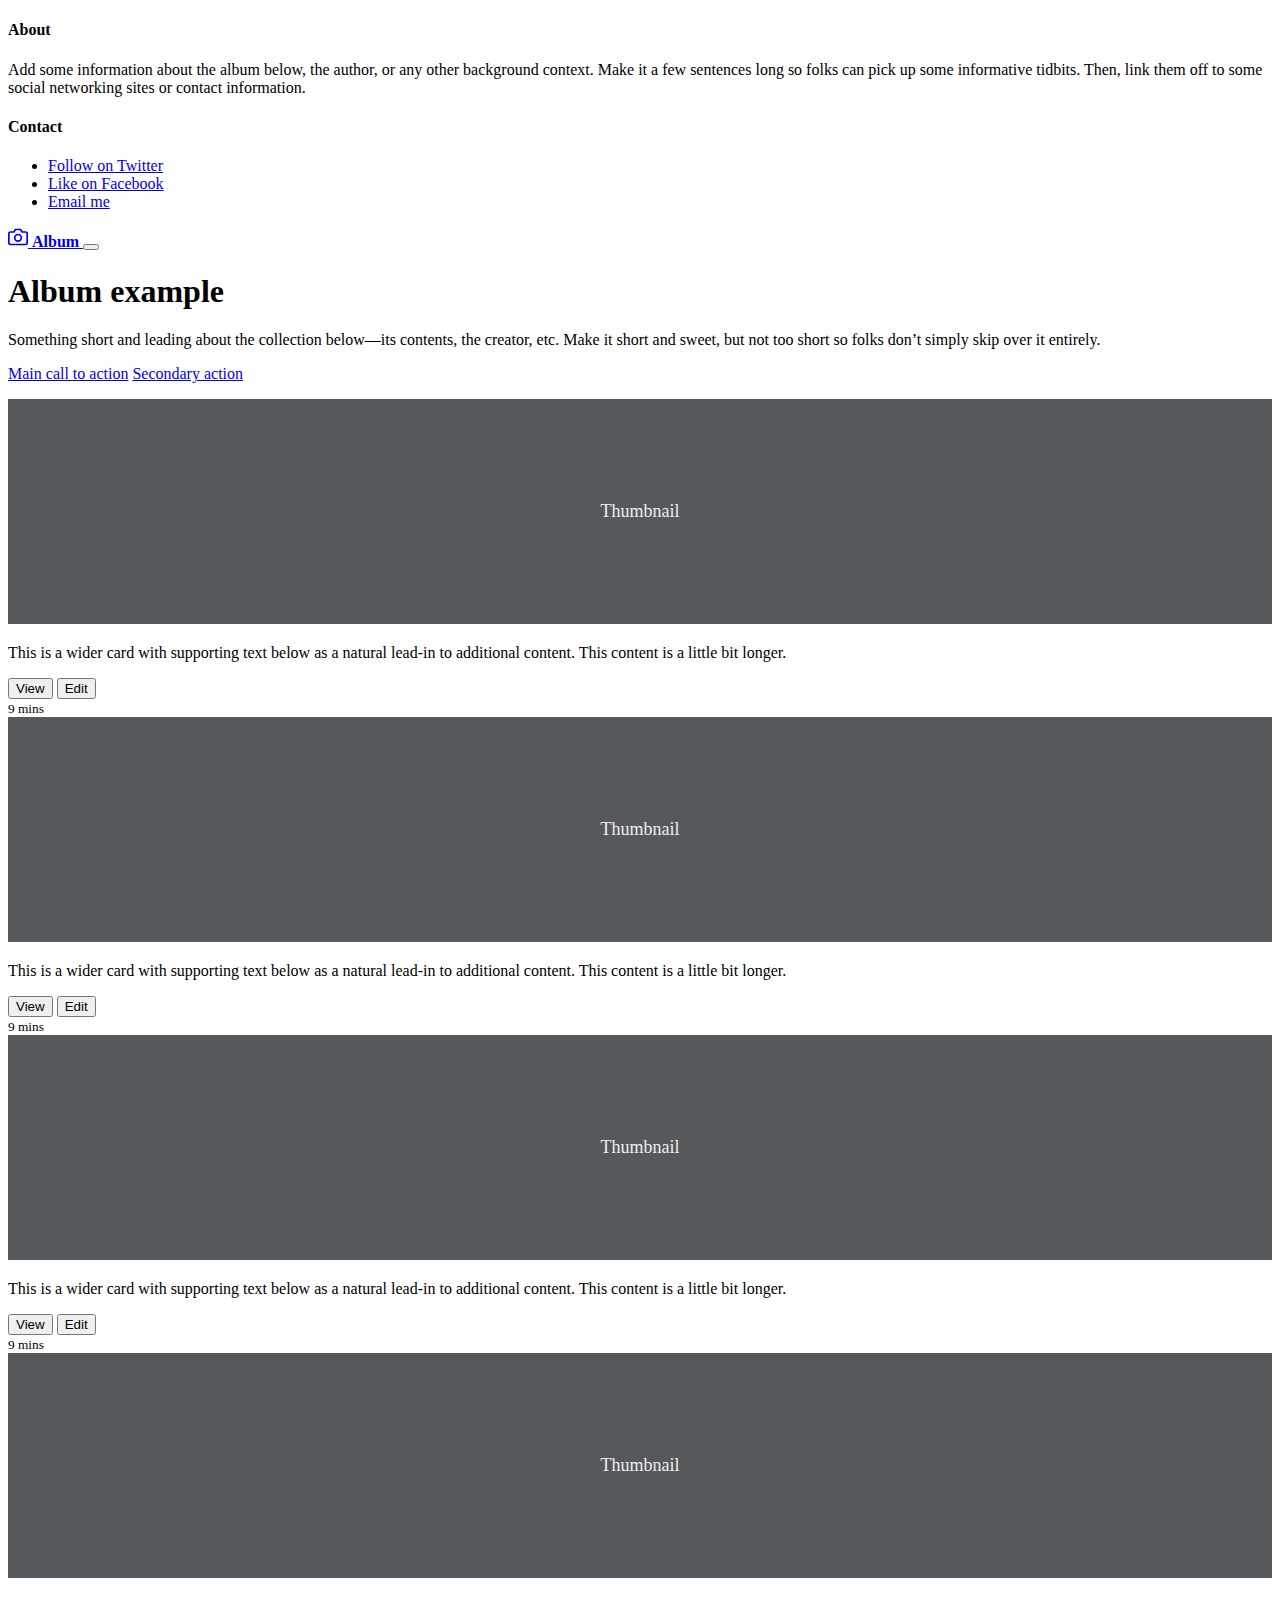
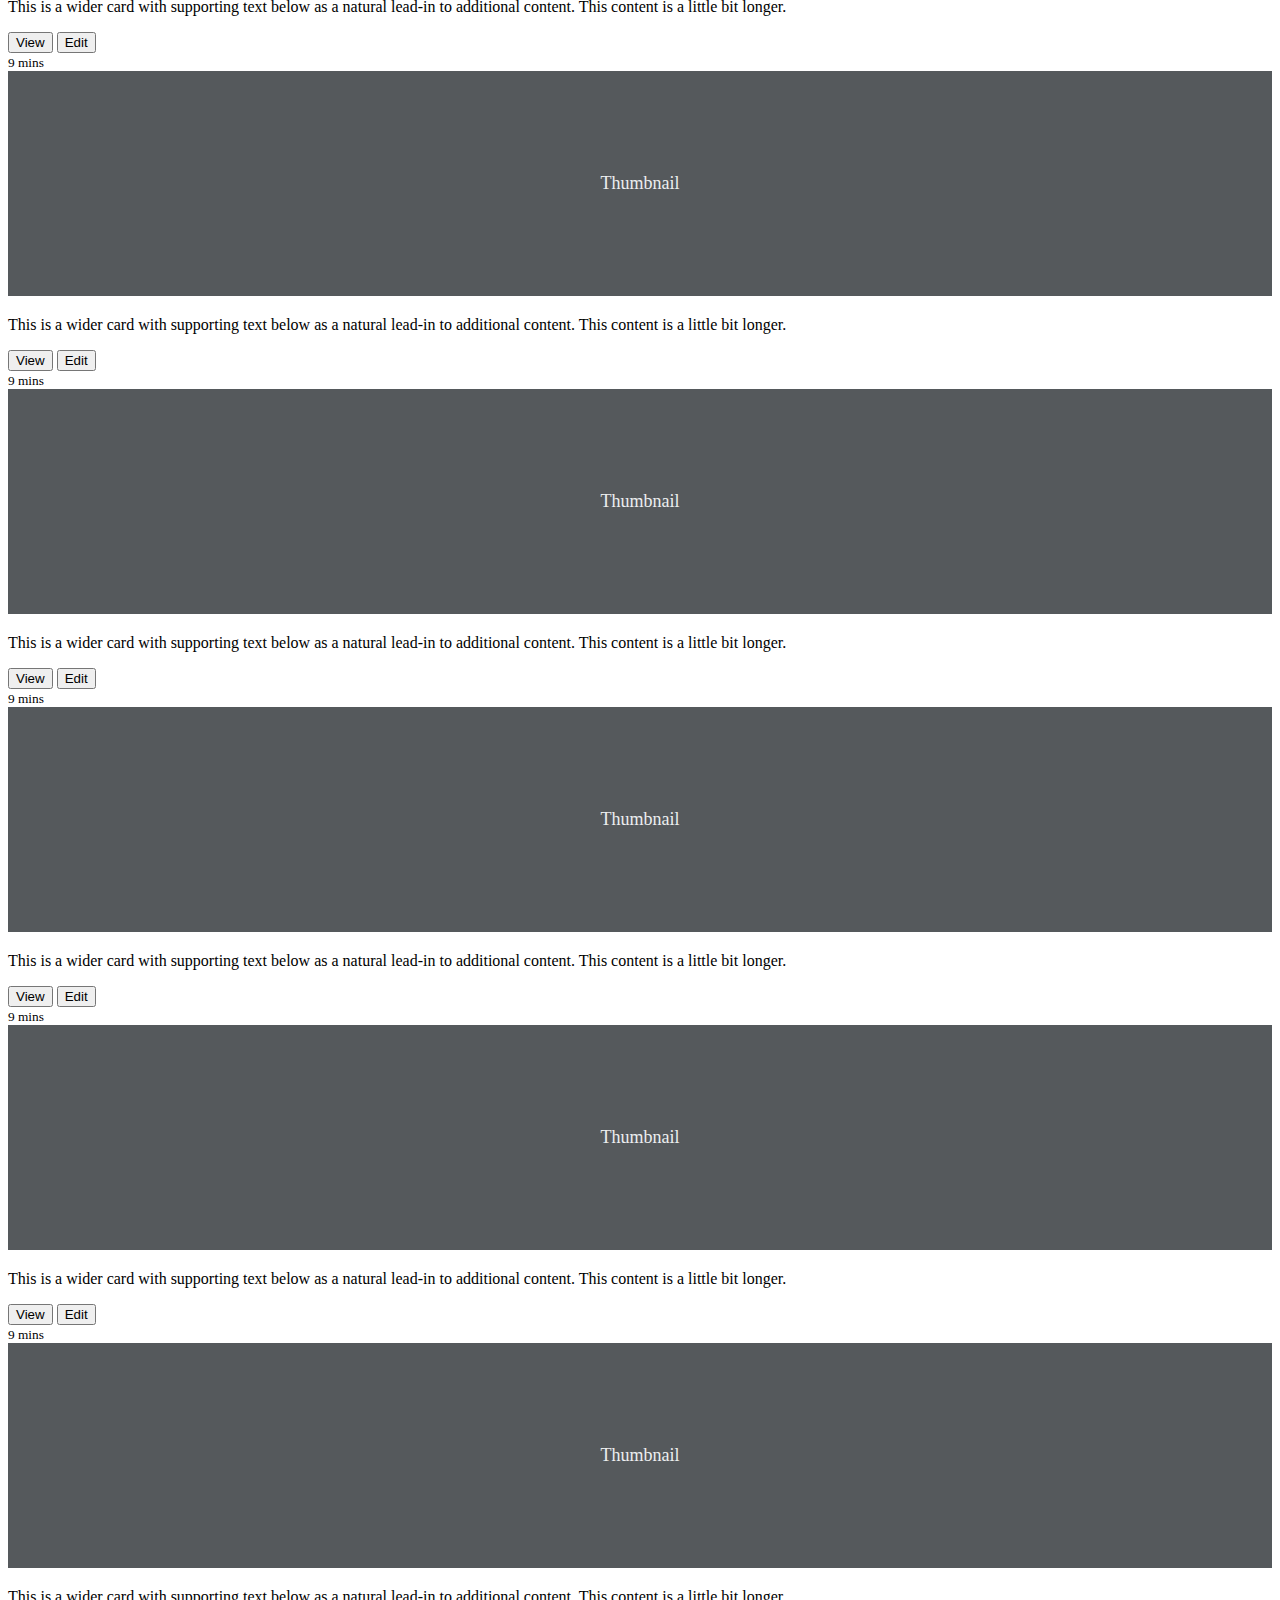
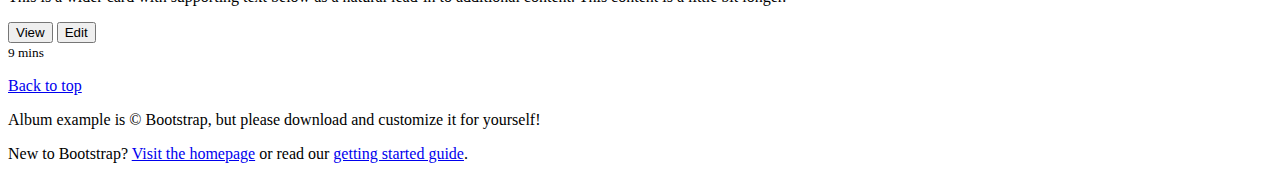
==== html/page1.html @ 1efcc768 "dsfe" ====
<!doctype html>
<html lang="en">

<head>
  <meta charset="utf-8">
  <meta name="viewport" content="width=device-width, initial-scale=1">
  <meta name="description" content="">
  <meta name="author" content="Mark Otto, Jacob Thornton, and Bootstrap contributors">
  <meta name="generator" content="Hugo 0.72.0">
  <title>Album example · Bootstrap</title>

  <link rel="canonical" href="https://v5.getbootstrap.com/docs/5.0/examples/album/">



  <!-- Bootstrap core CSS -->
<link rel="stylesheet" href="https://stackpath.bootstrapcdn.com/bootstrap/5.0.0-alpha1/css/bootstrap.min.css" integrity="sha384-r4NyP46KrjDleawBgD5tp8Y7UzmLA05oM1iAEQ17CSuDqnUK2+k9luXQOfXJCJ4I" crossorigin="anonymous">
<script src="https://stackpath.bootstrapcdn.com/bootstrap/5.0.0-alpha1/js/bootstrap.min.js" integrity="sha384-oesi62hOLfzrys4LxRF63OJCXdXDipiYWBnvTl9Y9/TRlw5xlKIEHpNyvvDShgf/" crossorigin="anonymous"></script>
<script src="https://cdn.jsdelivr.net/npm/popper.js@1.16.0/dist/umd/popper.min.js" integrity="sha384-Q6E9RHvbIyZFJoft+2mJbHaEWldlvI9IOYy5n3zV9zzTtmI3UksdQRVvoxMfooAo" crossorigin="anonymous"></script>

  <style>
    .bd-placeholder-img {
      font-size: 1.125rem;
      text-anchor: middle;
      -webkit-user-select: none;
      -moz-user-select: none;
      -ms-user-select: none;
      user-select: none;
    }

    @media (min-width: 768px) {
      .bd-placeholder-img-lg {
        font-size: 3.5rem;
      }
    }
  </style>


</head>

<body>

  <header>
    <div class="collapse bg-dark" id="navbarHeader">
      <div class="container">
        <div class="row">
          <div class="col-sm-8 col-md-7 py-4">
            <h4 class="text-white">About</h4>
            <p class="text-muted">Add some information about the album below, the author, or any other background
              context. Make it a few sentences long so folks can pick up some informative tidbits. Then, link them off
              to some social networking sites or contact information.</p>
          </div>
          <div class="col-sm-4 offset-md-1 py-4">
            <h4 class="text-white">Contact</h4>
            <ul class="list-unstyled">
              <li><a href="#" class="text-white">Follow on Twitter</a></li>
              <li><a href="#" class="text-white">Like on Facebook</a></li>
              <li><a href="#" class="text-white">Email me</a></li>
            </ul>
          </div>
        </div>
      </div>
    </div>
    <div class="navbar navbar-dark bg-dark shadow-sm">
      <div class="container">
        <a href="#" class="navbar-brand d-flex align-items-center">
          <svg xmlns="http://www.w3.org/2000/svg" width="20" height="20" fill="none" stroke="currentColor"
            stroke-linecap="round" stroke-linejoin="round" stroke-width="2" aria-hidden="true" class="mr-2"
            viewBox="0 0 24 24">
            <path d="M23 19a2 2 0 0 1-2 2H3a2 2 0 0 1-2-2V8a2 2 0 0 1 2-2h4l2-3h6l2 3h4a2 2 0 0 1 2 2z" />
            <circle cx="12" cy="13" r="4" /></svg>
          <strong>Album</strong>
        </a>
        <button class="navbar-toggler" type="button" data-toggle="collapse" data-target="#navbarHeader"
          aria-controls="navbarHeader" aria-expanded="false" aria-label="Toggle navigation">
          <span class="navbar-toggler-icon"></span>
        </button>
      </div>
    </div>
  </header>

  <main>

    <section class="py-5 text-center container">
      <div class="row py-lg-5">
        <div class="col-lg-6 col-md-8 mx-auto">
          <h1 class="font-weight-light">Album example</h1>
          <p class="lead text-muted">Something short and leading about the collection below—its contents, the creator,
            etc. Make it short and sweet, but not too short so folks don’t simply skip over it entirely.</p>
          <p>
            <a href="#" class="btn btn-primary my-2">Main call to action</a>
            <a href="#" class="btn btn-secondary my-2">Secondary action</a>
          </p>
        </div>
      </div>
    </section>

    <div class="album py-5 bg-light">
      <div class="container">

        <div class="row row-cols-1 row-cols-sm-2 row-cols-md-3 g-3">
          <div class="col">
            <div class="card shadow-sm">
              <svg class="bd-placeholder-img card-img-top" width="100%" height="225" xmlns="http://www.w3.org/2000/svg"
                aria-label="Placeholder: Thumbnail" preserveAspectRatio="xMidYMid slice" role="img" focusable="false">
                <title>Placeholder</title>
                <rect width="100%" height="100%" fill="#55595c" /><text x="50%" y="50%" fill="#eceeef"
                  dy=".3em">Thumbnail</text>
              </svg>

              <div class="card-body">
                <p class="card-text">This is a wider card with supporting text below as a natural lead-in to additional
                  content. This content is a little bit longer.</p>
                <div class="d-flex justify-content-between align-items-center">
                  <div class="btn-group">
                    <button type="button" class="btn btn-sm btn-outline-secondary">View</button>
                    <button type="button" class="btn btn-sm btn-outline-secondary">Edit</button>
                  </div>
                  <small class="text-muted">9 mins</small>
                </div>
              </div>
            </div>
          </div>
          <div class="col">
            <div class="card shadow-sm">
              <svg class="bd-placeholder-img card-img-top" width="100%" height="225" xmlns="http://www.w3.org/2000/svg"
                aria-label="Placeholder: Thumbnail" preserveAspectRatio="xMidYMid slice" role="img" focusable="false">
                <title>Placeholder</title>
                <rect width="100%" height="100%" fill="#55595c" /><text x="50%" y="50%" fill="#eceeef"
                  dy=".3em">Thumbnail</text>
              </svg>

              <div class="card-body">
                <p class="card-text">This is a wider card with supporting text below as a natural lead-in to additional
                  content. This content is a little bit longer.</p>
                <div class="d-flex justify-content-between align-items-center">
                  <div class="btn-group">
                    <button type="button" class="btn btn-sm btn-outline-secondary">View</button>
                    <button type="button" class="btn btn-sm btn-outline-secondary">Edit</button>
                  </div>
                  <small class="text-muted">9 mins</small>
                </div>
              </div>
            </div>
          </div>
          <div class="col">
            <div class="card shadow-sm">
              <svg class="bd-placeholder-img card-img-top" width="100%" height="225" xmlns="http://www.w3.org/2000/svg"
                aria-label="Placeholder: Thumbnail" preserveAspectRatio="xMidYMid slice" role="img" focusable="false">
                <title>Placeholder</title>
                <rect width="100%" height="100%" fill="#55595c" /><text x="50%" y="50%" fill="#eceeef"
                  dy=".3em">Thumbnail</text>
              </svg>

              <div class="card-body">
                <p class="card-text">This is a wider card with supporting text below as a natural lead-in to additional
                  content. This content is a little bit longer.</p>
                <div class="d-flex justify-content-between align-items-center">
                  <div class="btn-group">
                    <button type="button" class="btn btn-sm btn-outline-secondary">View</button>
                    <button type="button" class="btn btn-sm btn-outline-secondary">Edit</button>
                  </div>
                  <small class="text-muted">9 mins</small>
                </div>
              </div>
            </div>
          </div>

          <div class="col">
            <div class="card shadow-sm">
              <svg class="bd-placeholder-img card-img-top" width="100%" height="225" xmlns="http://www.w3.org/2000/svg"
                aria-label="Placeholder: Thumbnail" preserveAspectRatio="xMidYMid slice" role="img" focusable="false">
                <title>Placeholder</title>
                <rect width="100%" height="100%" fill="#55595c" /><text x="50%" y="50%" fill="#eceeef"
                  dy=".3em">Thumbnail</text>
              </svg>

              <div class="card-body">
                <p class="card-text">This is a wider card with supporting text below as a natural lead-in to additional
                  content. This content is a little bit longer.</p>
                <div class="d-flex justify-content-between align-items-center">
                  <div class="btn-group">
                    <button type="button" class="btn btn-sm btn-outline-secondary">View</button>
                    <button type="button" class="btn btn-sm btn-outline-secondary">Edit</button>
                  </div>
                  <small class="text-muted">9 mins</small>
                </div>
              </div>
            </div>
          </div>
          <div class="col">
            <div class="card shadow-sm">
              <svg class="bd-placeholder-img card-img-top" width="100%" height="225" xmlns="http://www.w3.org/2000/svg"
                aria-label="Placeholder: Thumbnail" preserveAspectRatio="xMidYMid slice" role="img" focusable="false">
                <title>Placeholder</title>
                <rect width="100%" height="100%" fill="#55595c" /><text x="50%" y="50%" fill="#eceeef"
                  dy=".3em">Thumbnail</text>
              </svg>

              <div class="card-body">
                <p class="card-text">This is a wider card with supporting text below as a natural lead-in to additional
                  content. This content is a little bit longer.</p>
                <div class="d-flex justify-content-between align-items-center">
                  <div class="btn-group">
                    <button type="button" class="btn btn-sm btn-outline-secondary">View</button>
                    <button type="button" class="btn btn-sm btn-outline-secondary">Edit</button>
                  </div>
                  <small class="text-muted">9 mins</small>
                </div>
              </div>
            </div>
          </div>
          <div class="col">
            <div class="card shadow-sm">
              <svg class="bd-placeholder-img card-img-top" width="100%" height="225" xmlns="http://www.w3.org/2000/svg"
                aria-label="Placeholder: Thumbnail" preserveAspectRatio="xMidYMid slice" role="img" focusable="false">
                <title>Placeholder</title>
                <rect width="100%" height="100%" fill="#55595c" /><text x="50%" y="50%" fill="#eceeef"
                  dy=".3em">Thumbnail</text>
              </svg>

              <div class="card-body">
                <p class="card-text">This is a wider card with supporting text below as a natural lead-in to additional
                  content. This content is a little bit longer.</p>
                <div class="d-flex justify-content-between align-items-center">
                  <div class="btn-group">
                    <button type="button" class="btn btn-sm btn-outline-secondary">View</button>
                    <button type="button" class="btn btn-sm btn-outline-secondary">Edit</button>
                  </div>
                  <small class="text-muted">9 mins</small>
                </div>
              </div>
            </div>
          </div>

          <div class="col">
            <div class="card shadow-sm">
              <svg class="bd-placeholder-img card-img-top" width="100%" height="225" xmlns="http://www.w3.org/2000/svg"
                aria-label="Placeholder: Thumbnail" preserveAspectRatio="xMidYMid slice" role="img" focusable="false">
                <title>Placeholder</title>
                <rect width="100%" height="100%" fill="#55595c" /><text x="50%" y="50%" fill="#eceeef"
                  dy=".3em">Thumbnail</text>
              </svg>

              <div class="card-body">
                <p class="card-text">This is a wider card with supporting text below as a natural lead-in to additional
                  content. This content is a little bit longer.</p>
                <div class="d-flex justify-content-between align-items-center">
                  <div class="btn-group">
                    <button type="button" class="btn btn-sm btn-outline-secondary">View</button>
                    <button type="button" class="btn btn-sm btn-outline-secondary">Edit</button>
                  </div>
                  <small class="text-muted">9 mins</small>
                </div>
              </div>
            </div>
          </div>
          <div class="col">
            <div class="card shadow-sm">
              <svg class="bd-placeholder-img card-img-top" width="100%" height="225" xmlns="http://www.w3.org/2000/svg"
                aria-label="Placeholder: Thumbnail" preserveAspectRatio="xMidYMid slice" role="img" focusable="false">
                <title>Placeholder</title>
                <rect width="100%" height="100%" fill="#55595c" /><text x="50%" y="50%" fill="#eceeef"
                  dy=".3em">Thumbnail</text>
              </svg>

              <div class="card-body">
                <p class="card-text">This is a wider card with supporting text below as a natural lead-in to additional
                  content. This content is a little bit longer.</p>
                <div class="d-flex justify-content-between align-items-center">
                  <div class="btn-group">
                    <button type="button" class="btn btn-sm btn-outline-secondary">View</button>
                    <button type="button" class="btn btn-sm btn-outline-secondary">Edit</button>
                  </div>
                  <small class="text-muted">9 mins</small>
                </div>
              </div>
            </div>
          </div>
          <div class="col">
            <div class="card shadow-sm">
              <svg class="bd-placeholder-img card-img-top" width="100%" height="225" xmlns="http://www.w3.org/2000/svg"
                aria-label="Placeholder: Thumbnail" preserveAspectRatio="xMidYMid slice" role="img" focusable="false">
                <title>Placeholder</title>
                <rect width="100%" height="100%" fill="#55595c" /><text x="50%" y="50%" fill="#eceeef"
                  dy=".3em">Thumbnail</text>
              </svg>

              <div class="card-body">
                <p class="card-text">This is a wider card with supporting text below as a natural lead-in to additional
                  content. This content is a little bit longer.</p>
                <div class="d-flex justify-content-between align-items-center">
                  <div class="btn-group">
                    <button type="button" class="btn btn-sm btn-outline-secondary">View</button>
                    <button type="button" class="btn btn-sm btn-outline-secondary">Edit</button>
                  </div>
                  <small class="text-muted">9 mins</small>
                </div>
              </div>
            </div>
          </div>
        </div>
      </div>
    </div>

  </main>

  <footer class="text-muted py-5">
    <div class="container">
      <p class="float-right mb-1">
        <a href="#">Back to top</a>
      </p>
      <p class="mb-1">Album example is &copy; Bootstrap, but please download and customize it for yourself!</p>
      <p class="mb-0">New to Bootstrap? <a href="/">Visit the homepage</a> or read our <a
          href="/docs/5.0/getting-started/introduction/">getting started guide</a>.</p>
    </div>
  </footer>

</body>

</html>
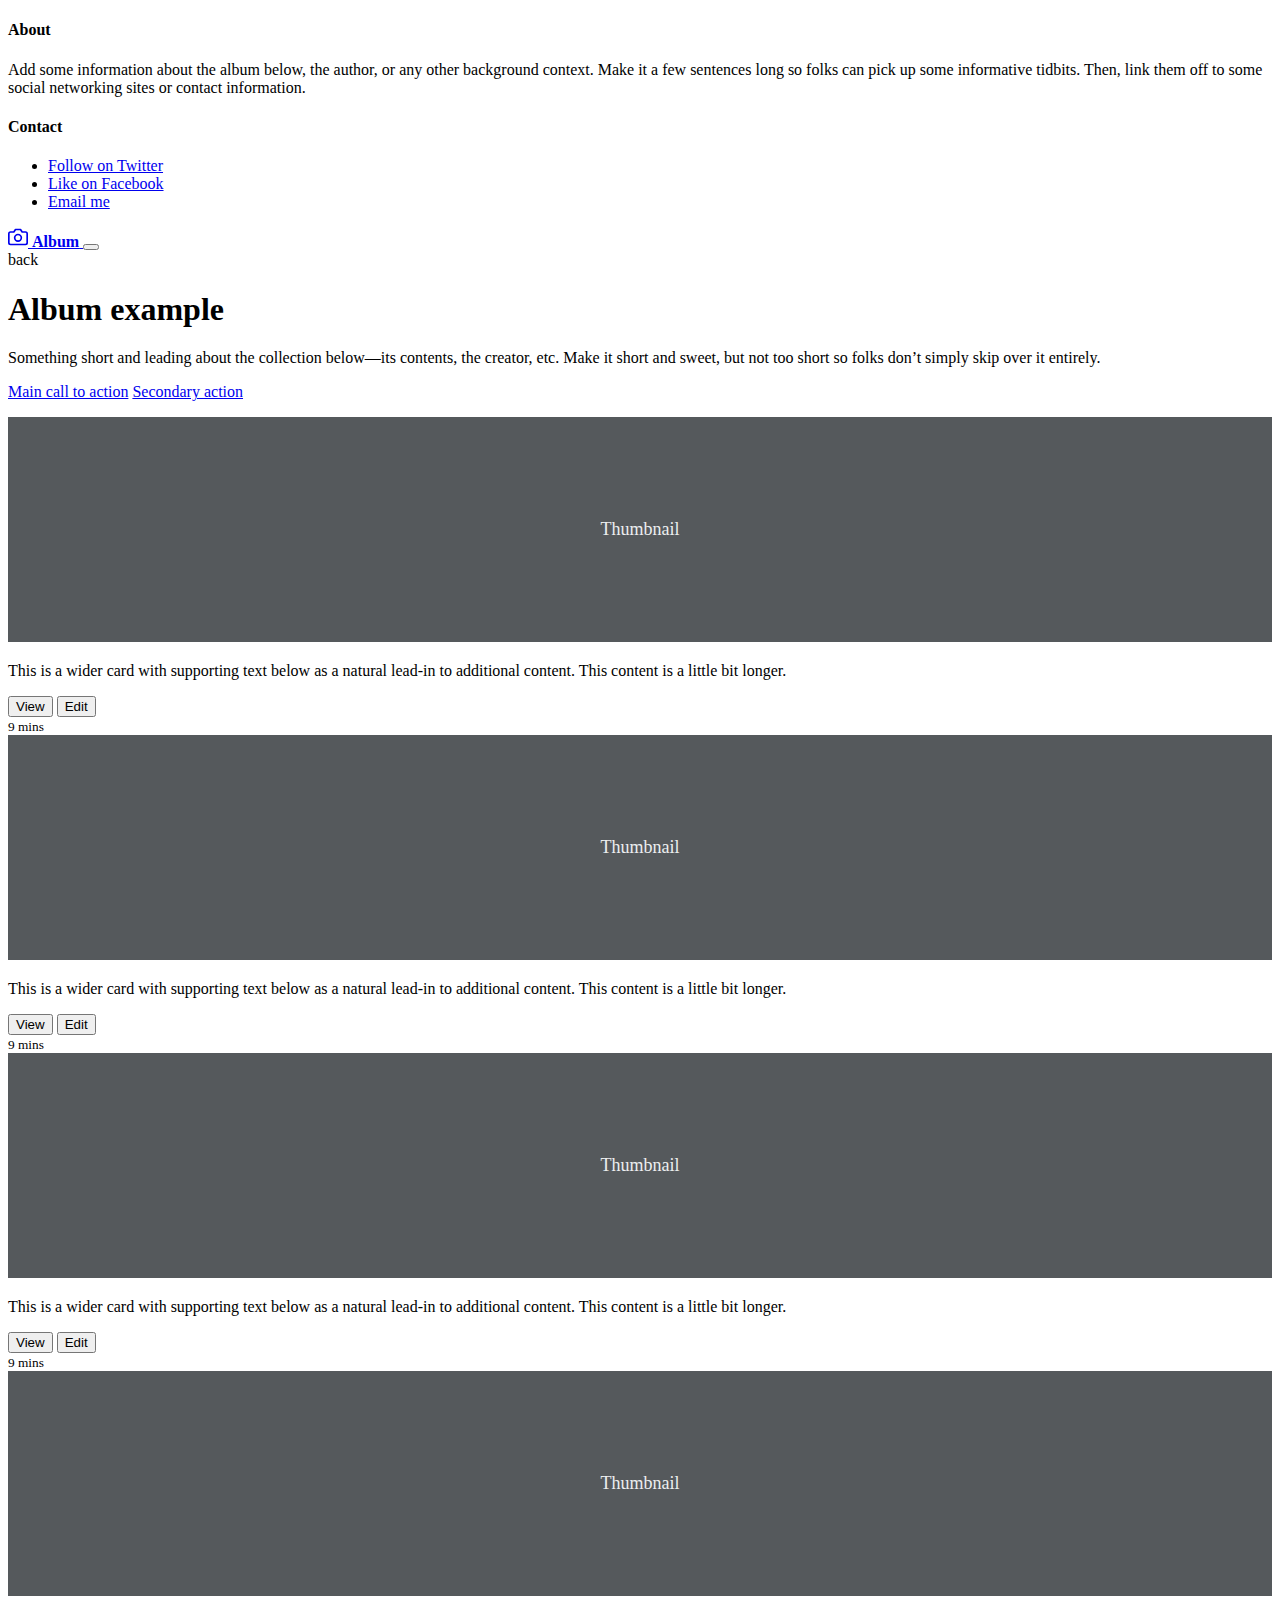
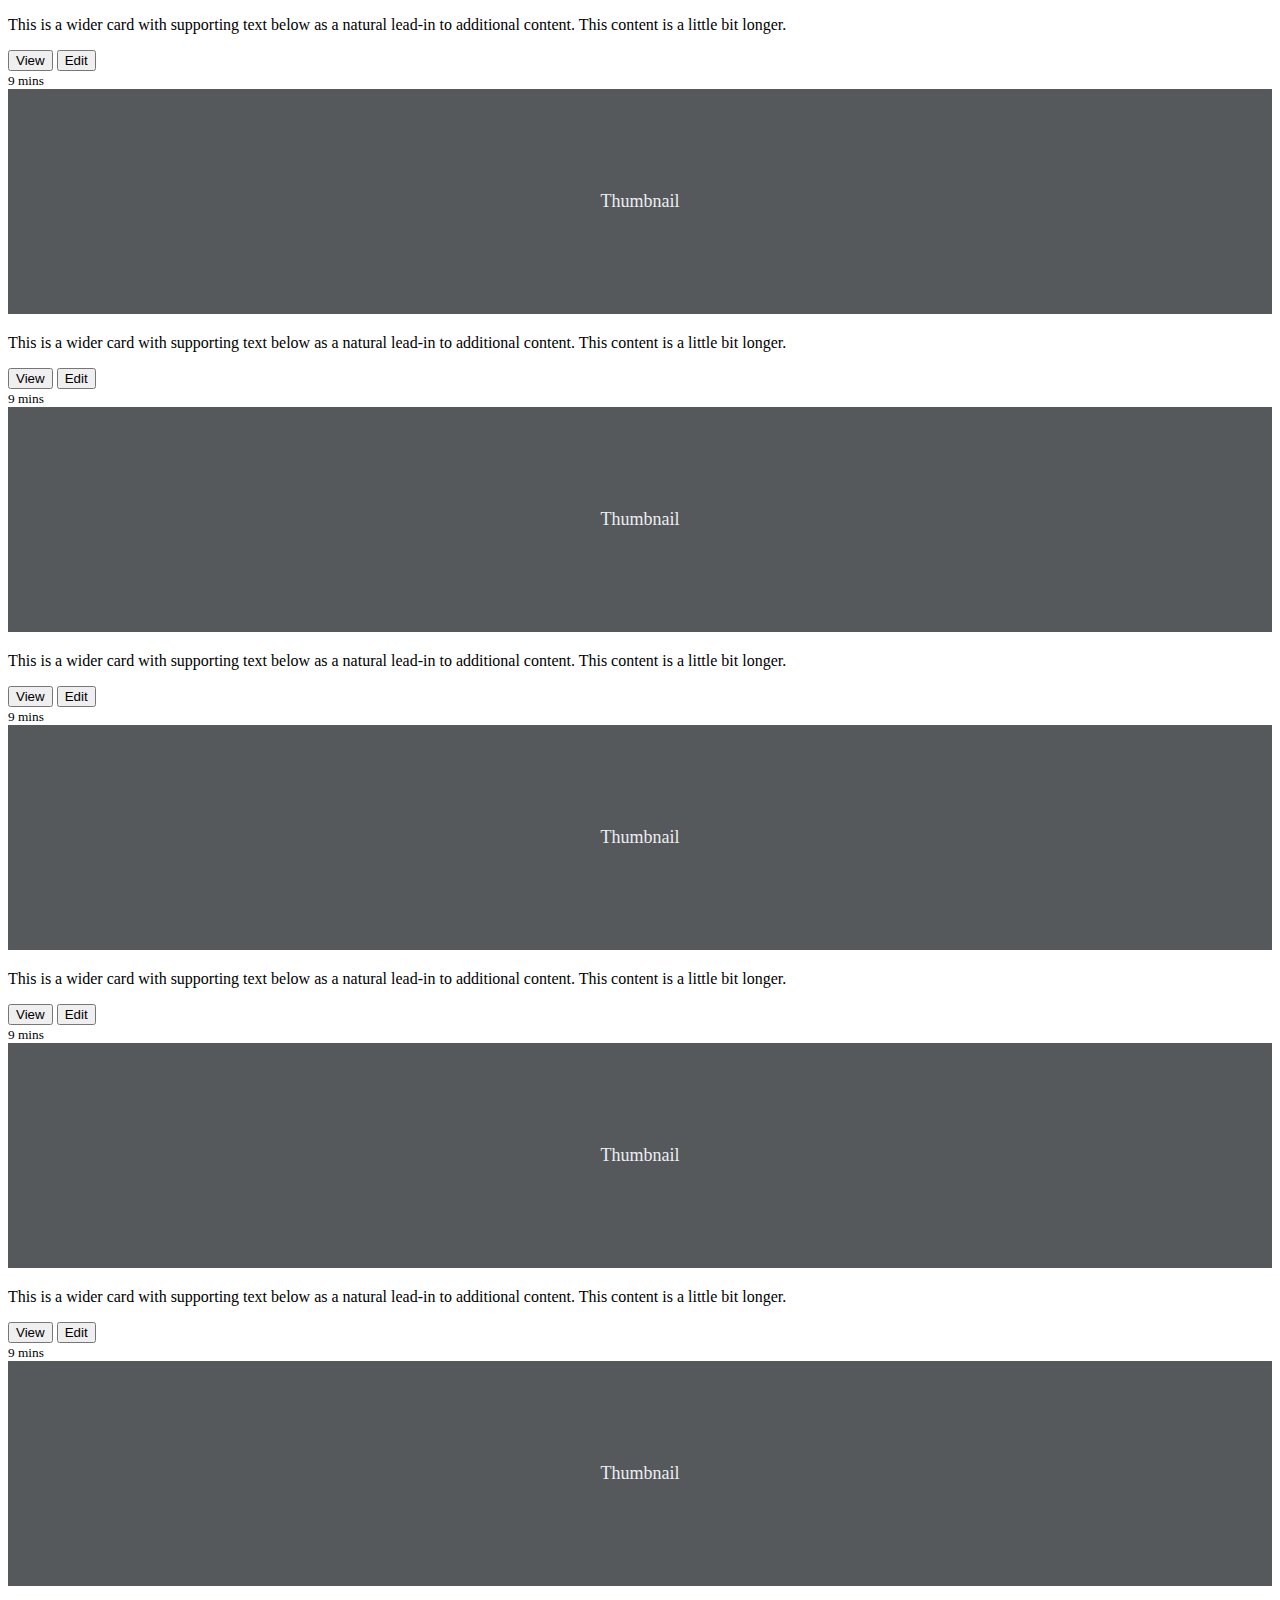
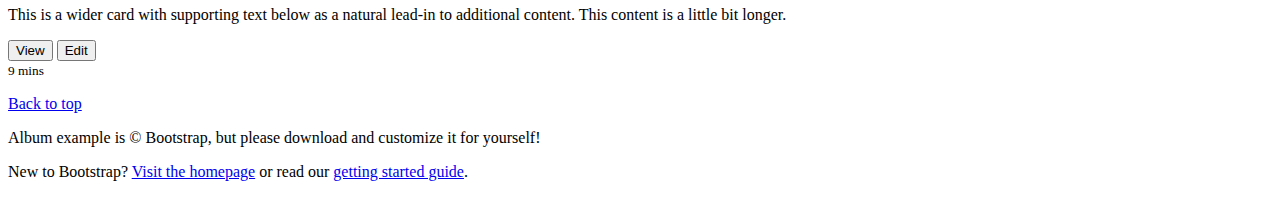
==== commit e4933eb4: "k" ====
--- a/html/page1.html
+++ b/html/page1.html
@@ -82,6 +82,7 @@
   <main>
 
     <section class="py-5 text-center container">
+        <div class="botton"> <link rel="stylesheet" href="../index.html"> back</div>
       <div class="row py-lg-5">
         <div class="col-lg-6 col-md-8 mx-auto">
           <h1 class="font-weight-light">Album example</h1>
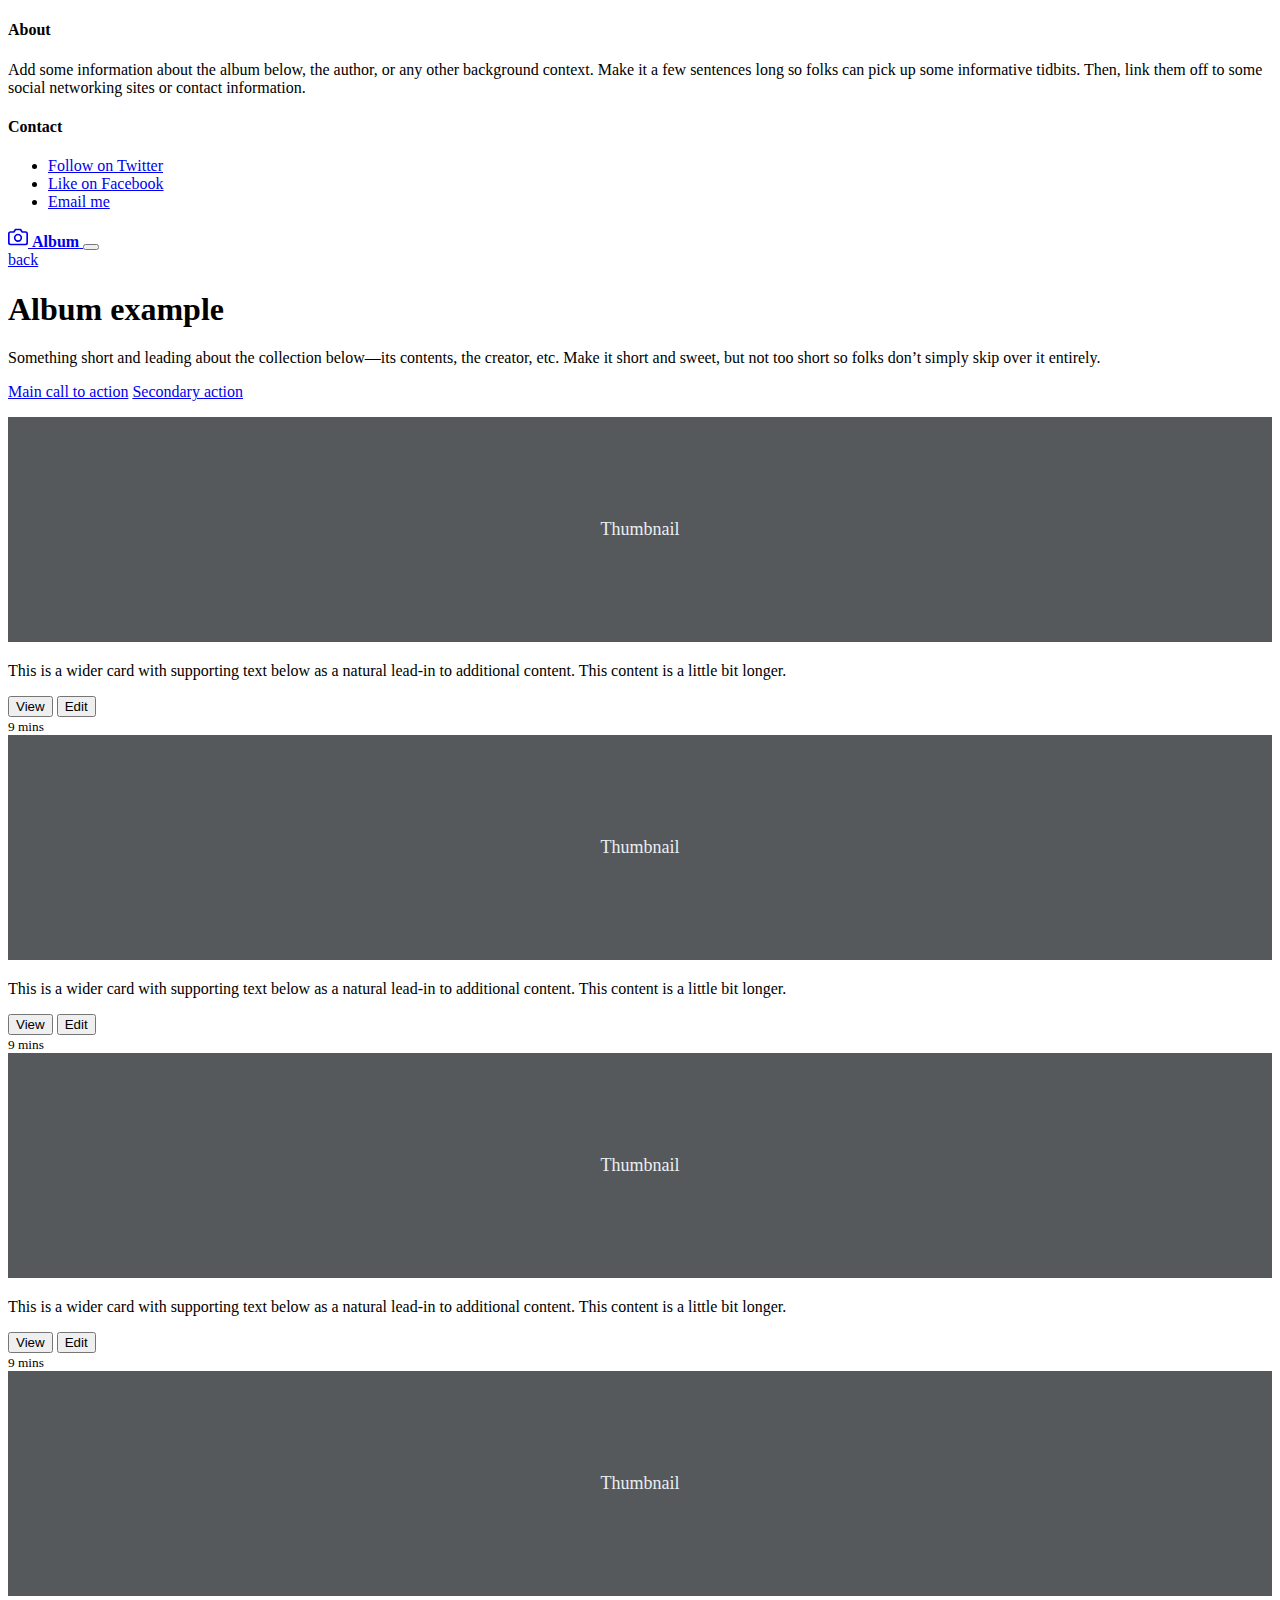
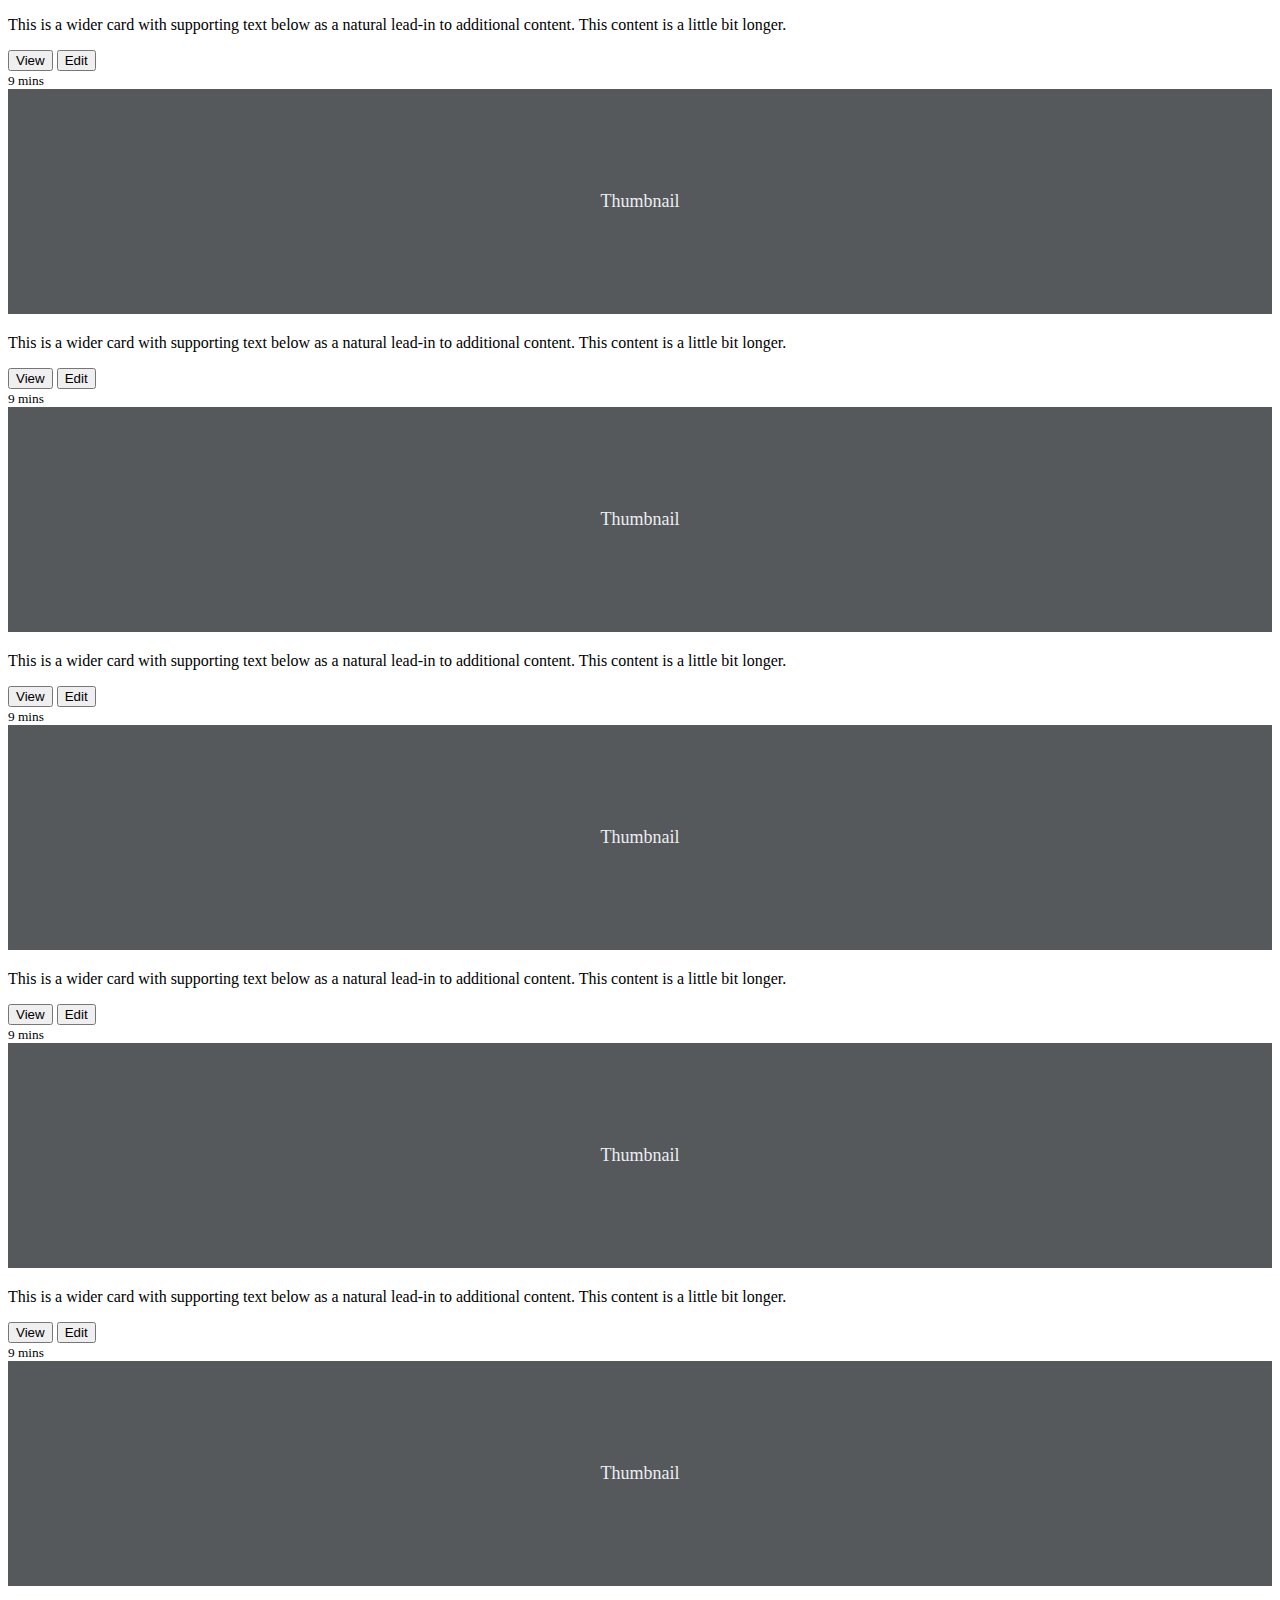
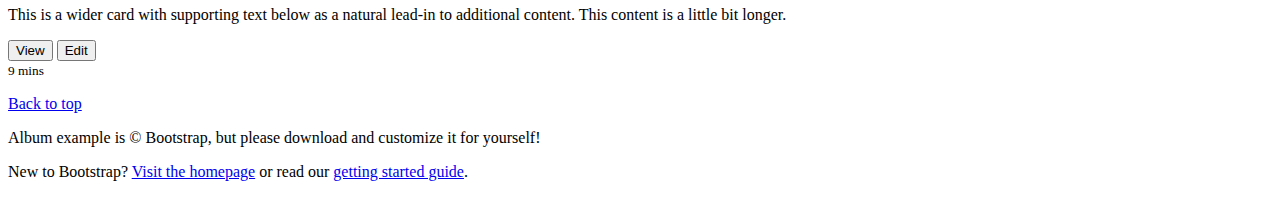
==== commit 557e8e24: "dsfsefdsf" ====
--- a/html/page1.html
+++ b/html/page1.html
@@ -82,7 +82,7 @@
   <main>
 
     <section class="py-5 text-center container">
-        <div class="botton"> <link rel="stylesheet" href="../index.html"> back</div>
+        <div class="botton"> <a link rel="stylesheet" href="../index.html"> back</a> </div>
       <div class="row py-lg-5">
         <div class="col-lg-6 col-md-8 mx-auto">
           <h1 class="font-weight-light">Album example</h1>
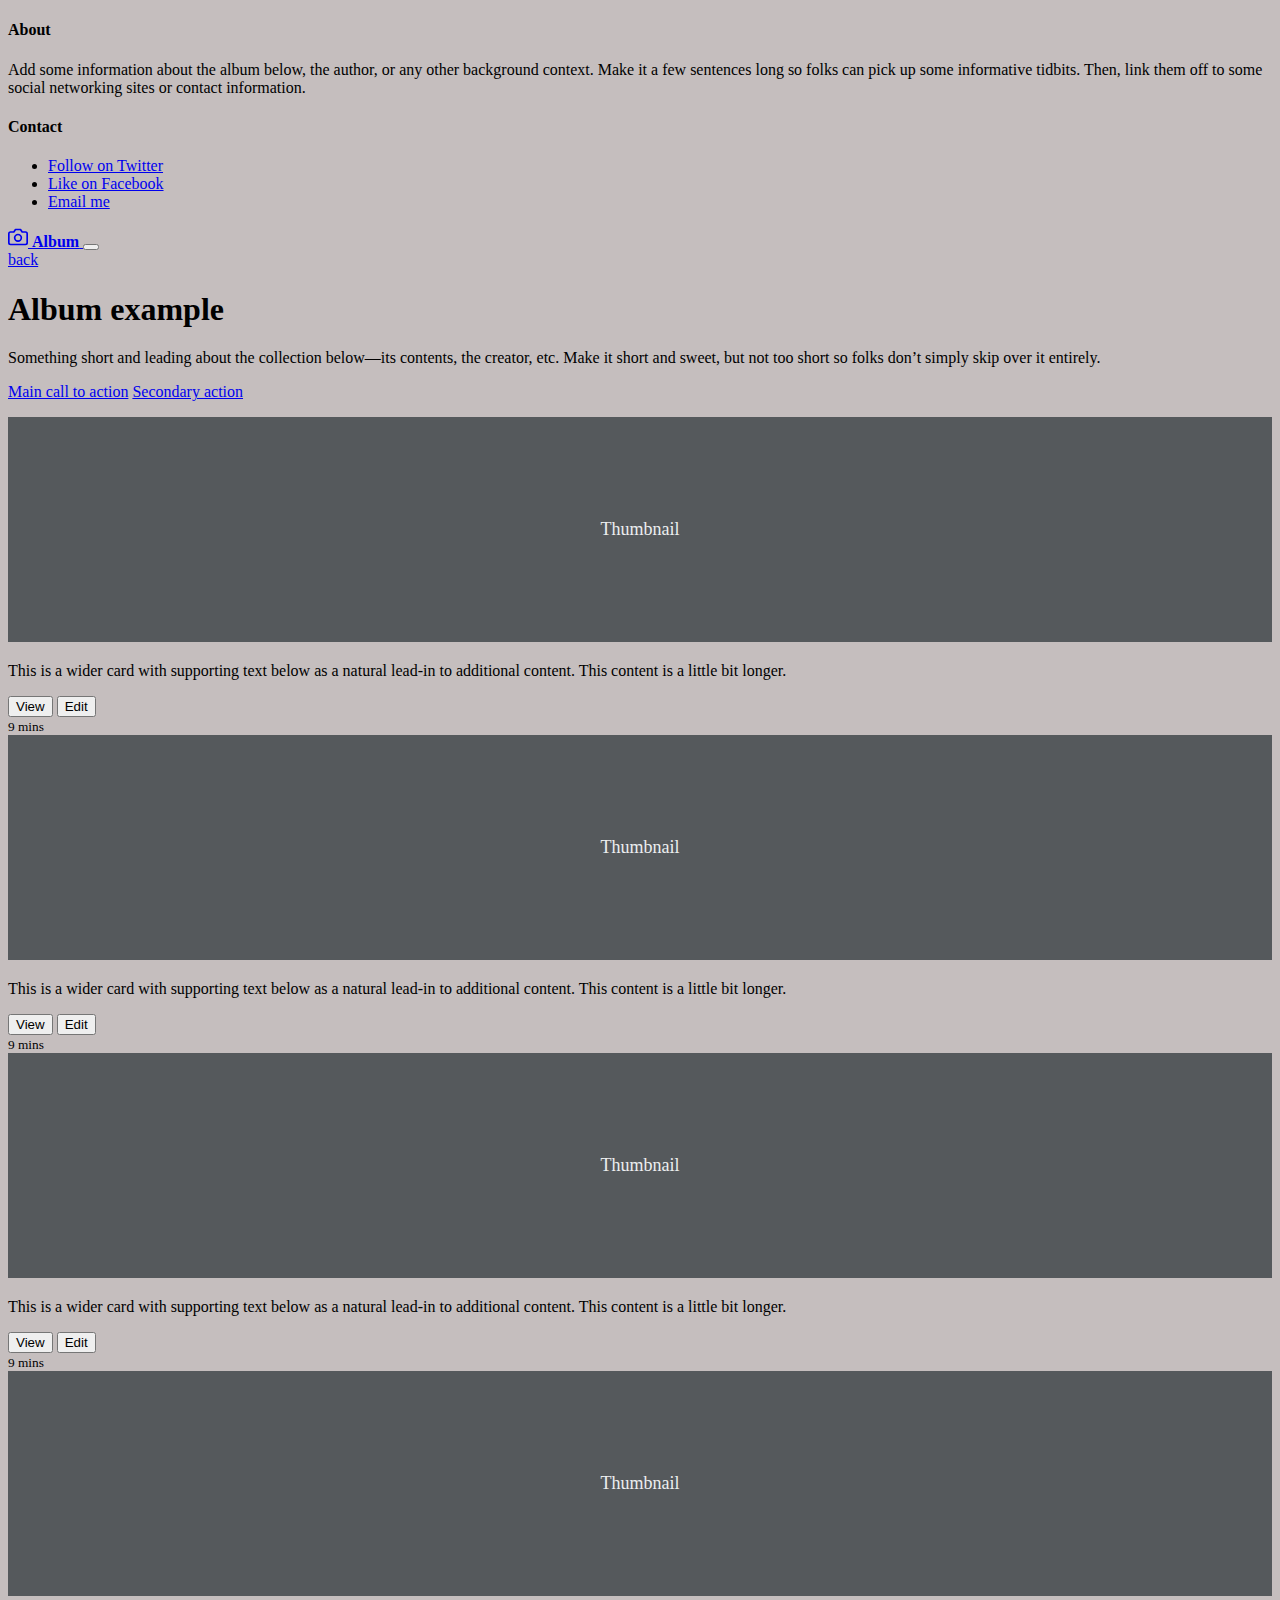
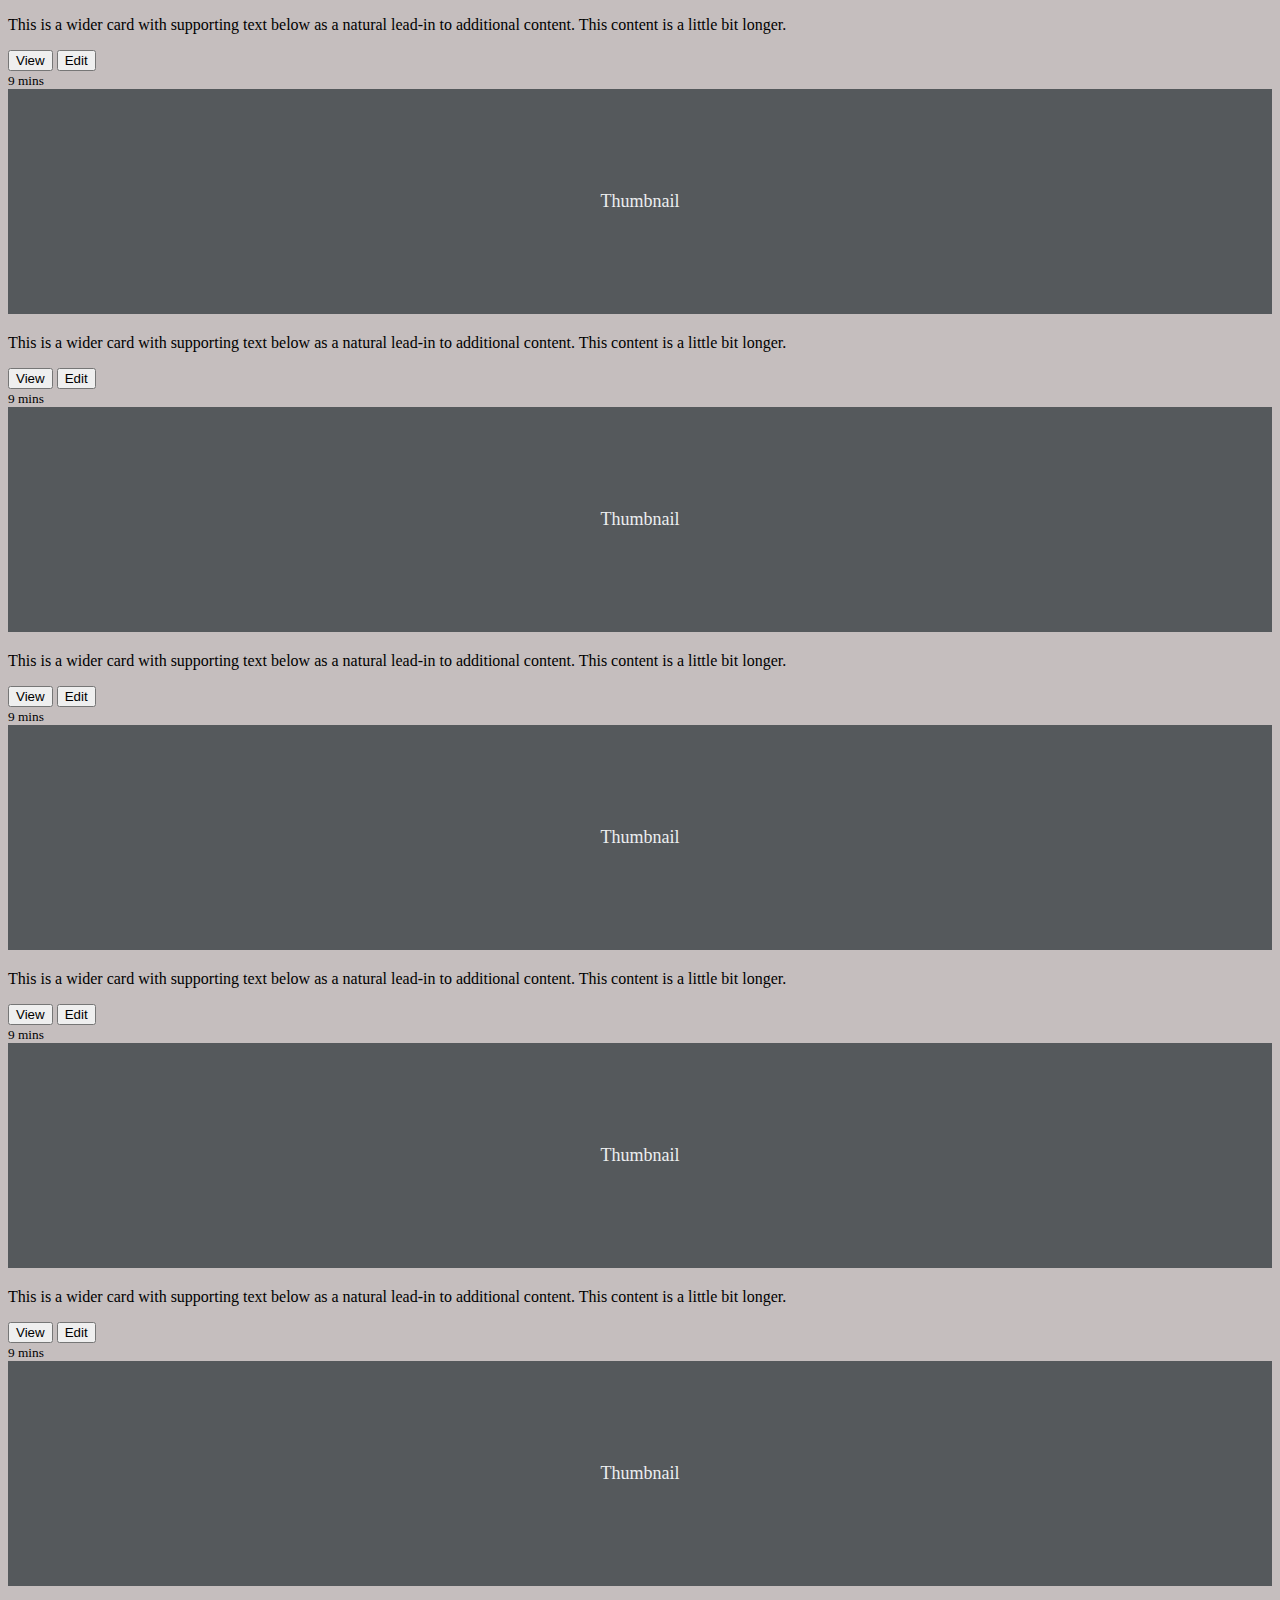
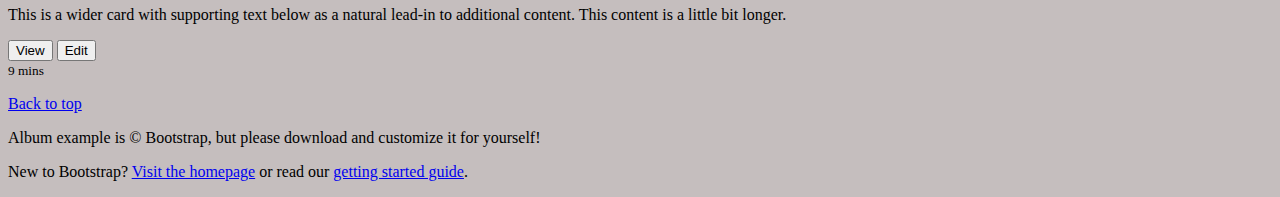
==== commit 113f728c: "at this point i dont even know" ====
--- a/html/page1.html
+++ b/html/page1.html
@@ -10,6 +10,7 @@
   <title>Album example · Bootstrap</title>
 
   <link rel="canonical" href="https://v5.getbootstrap.com/docs/5.0/examples/album/">
+  
 
 
 
@@ -17,7 +18,7 @@
 <link rel="stylesheet" href="https://stackpath.bootstrapcdn.com/bootstrap/5.0.0-alpha1/css/bootstrap.min.css" integrity="sha384-r4NyP46KrjDleawBgD5tp8Y7UzmLA05oM1iAEQ17CSuDqnUK2+k9luXQOfXJCJ4I" crossorigin="anonymous">
 <script src="https://stackpath.bootstrapcdn.com/bootstrap/5.0.0-alpha1/js/bootstrap.min.js" integrity="sha384-oesi62hOLfzrys4LxRF63OJCXdXDipiYWBnvTl9Y9/TRlw5xlKIEHpNyvvDShgf/" crossorigin="anonymous"></script>
 <script src="https://cdn.jsdelivr.net/npm/popper.js@1.16.0/dist/umd/popper.min.js" integrity="sha384-Q6E9RHvbIyZFJoft+2mJbHaEWldlvI9IOYy5n3zV9zzTtmI3UksdQRVvoxMfooAo" crossorigin="anonymous"></script>
-
+ <link rel="stylesheet" href="../css/page1.css">
   <style>
     .bd-placeholder-img {
       font-size: 1.125rem;
--- a/css/page1.css
+++ b/css/page1.css
@@ -0,0 +1 @@
+body{background-color: rgb(197, 190, 190);}